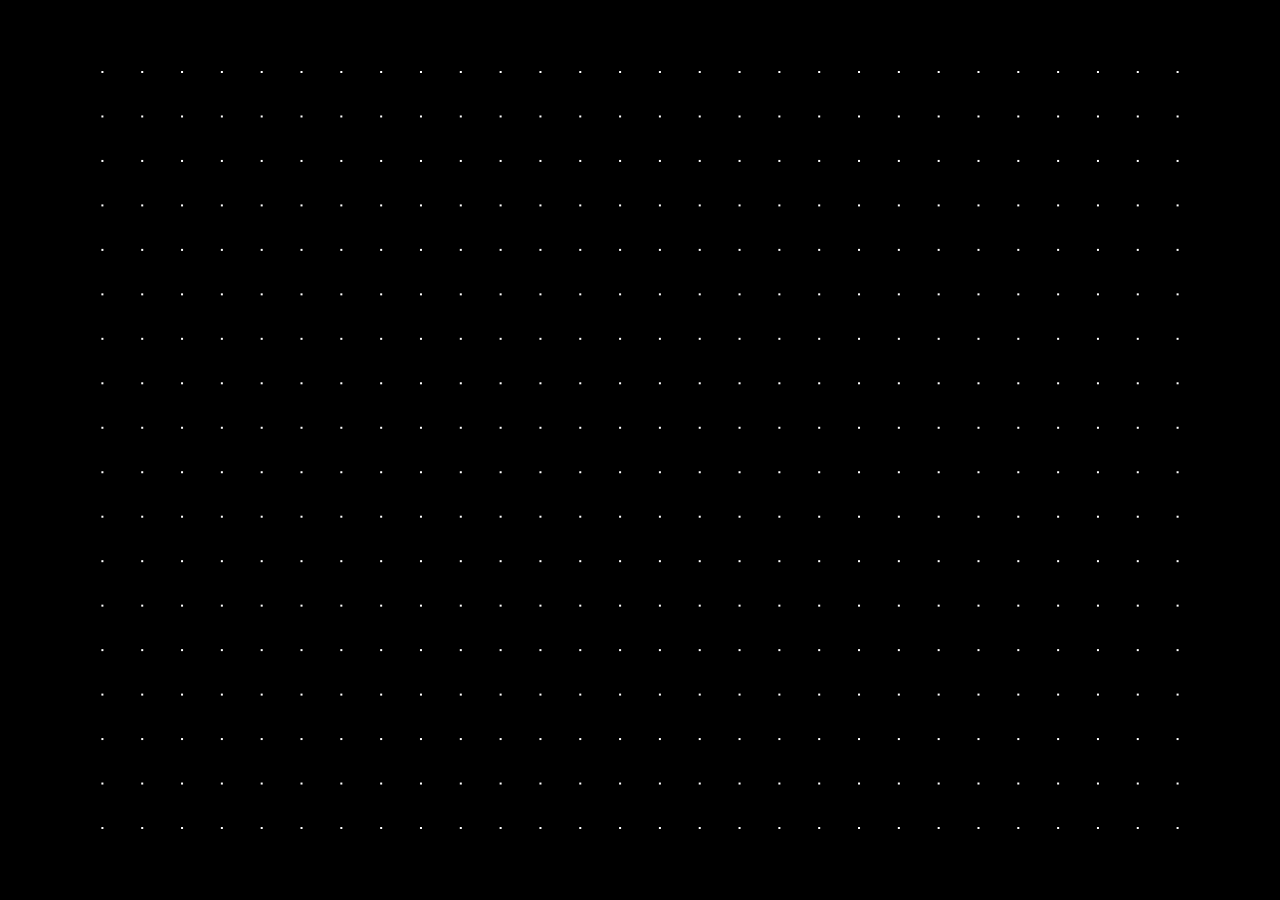
==== patterns/pattern-10.html @ 2603dc77 "music-visualizer" ====
<!DOCTYPE html>
<html lang="en">
<head>
    <style>
        * { margin: 0; padding: 0; }
        body { background: transparent; overflow: hidden; }
        canvas { display: block; width: 100vw; height: 100vh; background-color: #000; }
    </style>
</head>
<body>
    <canvas id="canvas"></canvas>
    <script>
        const canvas = document.getElementById('canvas');
        const ctx = canvas.getContext('2d');

        function resize() {
            canvas.width = window.innerWidth;
            canvas.height = window.innerHeight;
        }
        window.addEventListener('resize', resize);
        resize();

        // ── Fixed grid of dots ─────────────────────────────────────
        const cols = 28;
        const rows = 18;
        const marginX = canvas.width * 0.08;
        const marginY = canvas.height * 0.08;
        const spacingX = (canvas.width - marginX * 2) / (cols - 1);
        const spacingY = (canvas.height - marginY * 2) / (rows - 1);

        const basePositions = [];
        for (let r = 0; r < rows; r++) {
            for (let c = 0; c < cols; c++) {
                basePositions.push({
                    x: marginX + c * spacingX,
                    y: marginY + r * spacingY
                });
            }
        }

        // Map each dot to a frequency bin (wrap around)
        const totalDots = basePositions.length;
        const binsToUse = 150;  // first 150 bins, like before
        const binMap = basePositions.map((_, i) => Math.floor(i * (binsToUse / totalDots)));

        function draw() {
            requestAnimationFrame(draw);

            // Clear
            ctx.fillStyle = '#000000';
            ctx.fillRect(0, 0, canvas.width, canvas.height);

            const data = window.parent.getVisualizerData ? window.parent.getVisualizerData() : null;

            // ── Idle state: perfectly still grid ──────────────────
            if (!data || !data.frequencyData) {
                ctx.fillStyle = '#ffffff';
                for (const pos of basePositions) {
                    ctx.fillRect(pos.x - 1, pos.y - 1, 2, 2);
                }
                return;
            }

            const freqData = data.frequencyData;

            // ── Draw quivering dots ──────────────────────────────
            ctx.fillStyle = '#ffffff';
            for (let i = 0; i < totalDots; i++) {
                const base = basePositions[i];
                const binIndex = binMap[i];
                const amplitude = freqData[binIndex]; // 0-255

                // How much the dot can randomly jitter (pixels)
                const jitterRadius = (amplitude / 255) * 14;  // max 14px shake

                let offsetX = 0;
                let offsetY = 0;
                if (jitterRadius > 0.1) {
                    // Use a pseudo-random angle that changes every frame
                    const angle = Math.random() * Math.PI * 2;
                    const dist = Math.random() * jitterRadius;
                    offsetX = Math.cos(angle) * dist;
                    offsetY = Math.sin(angle) * dist;
                }

                const x = base.x + offsetX;
                const y = base.y + offsetY;

                // Draw a small dot (2x2 pixel square)
                ctx.fillRect(x - 1, y - 1, 2, 2);
            }
        }

        draw();
    </script>
</body>
</html>
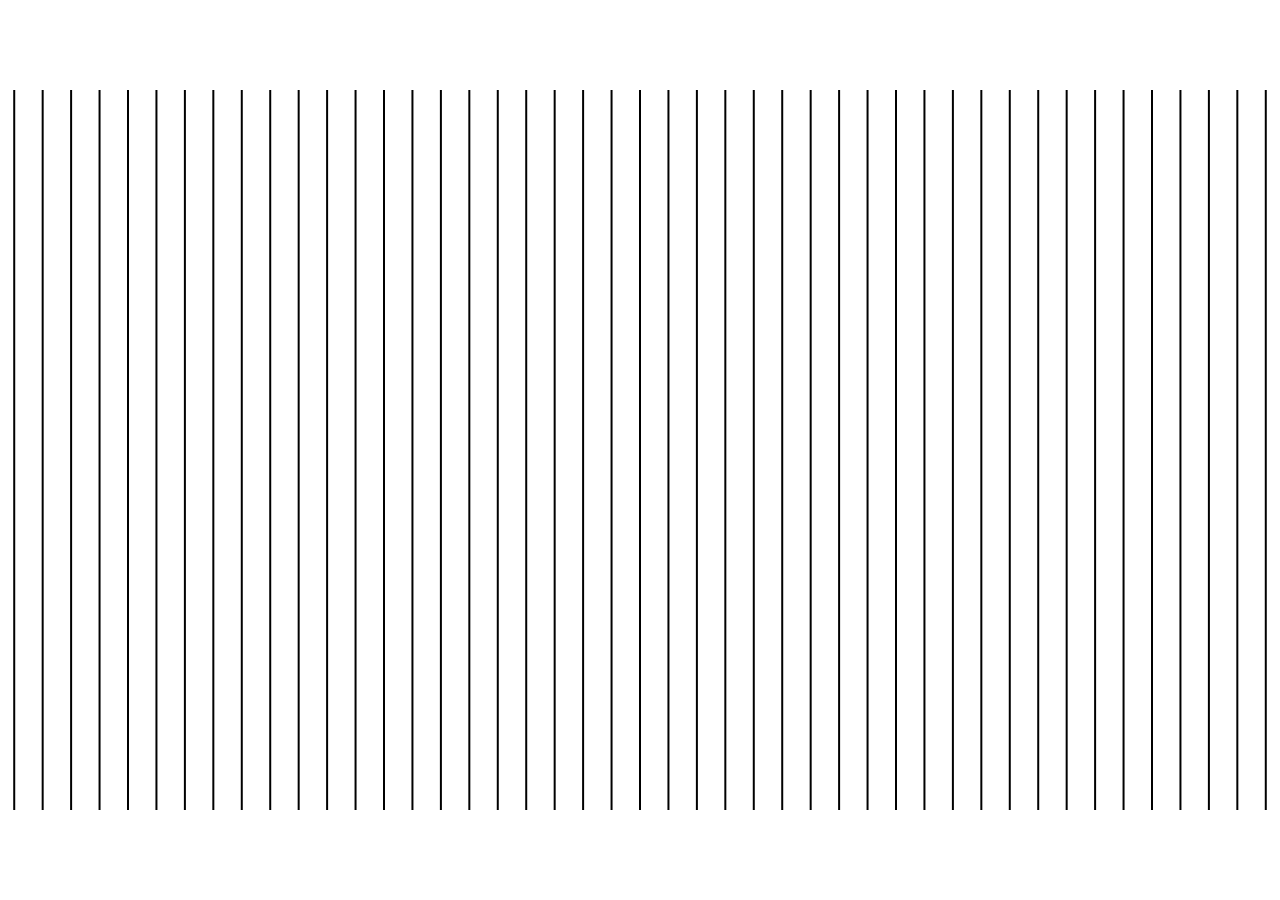
==== commit 0242ed4c: "music-visualizer" ====
--- a/patterns/pattern-10.html
+++ b/patterns/pattern-10.html
@@ -4,7 +4,7 @@
     <style>
         * { margin: 0; padding: 0; }
         body { background: transparent; overflow: hidden; }
-        canvas { display: block; width: 100vw; height: 100vh; background-color: #000; }
+        canvas { display: block; width: 100vw; height: 100vh; background-color: #fff; }
     </style>
 </head>
 <body>
@@ -20,74 +20,49 @@
         window.addEventListener('resize', resize);
         resize();
 
-        // ── Fixed grid of dots ─────────────────────────────────────
-        const cols = 28;
-        const rows = 18;
-        const marginX = canvas.width * 0.08;
-        const marginY = canvas.height * 0.08;
-        const spacingX = (canvas.width - marginX * 2) / (cols - 1);
-        const spacingY = (canvas.height - marginY * 2) / (rows - 1);
-
-        const basePositions = [];
-        for (let r = 0; r < rows; r++) {
-            for (let c = 0; c < cols; c++) {
-                basePositions.push({
-                    x: marginX + c * spacingX,
-                    y: marginY + r * spacingY
-                });
-            }
-        }
-
-        // Map each dot to a frequency bin (wrap around)
-        const totalDots = basePositions.length;
-        const binsToUse = 150;  // first 150 bins, like before
-        const binMap = basePositions.map((_, i) => Math.floor(i * (binsToUse / totalDots)));
+        const NUM_BARS = 45;
+        const BINS_TO_USE = 150; // only use first 150 frequency bins
+        const MIN_BAR_THICKNESS = 2; // resting thickness (pixels)
 
         function draw() {
             requestAnimationFrame(draw);
 
-            // Clear
-            ctx.fillStyle = '#000000';
-            ctx.fillRect(0, 0, canvas.width, canvas.height);
+            const W = canvas.width;
+            const H = canvas.height;
+
+            // ── White background (classic barcode look) ──────────
+            ctx.fillStyle = '#FFFFFF';
+            ctx.fillRect(0, 0, W, H);
 
             const data = window.parent.getVisualizerData ? window.parent.getVisualizerData() : null;
+            const sliceWidth = W / NUM_BARS;
+            const barHeight = H * 0.8;
+            const barY = (H - barHeight) / 2;
 
-            // ── Idle state: perfectly still grid ──────────────────
             if (!data || !data.frequencyData) {
-                ctx.fillStyle = '#ffffff';
-                for (const pos of basePositions) {
-                    ctx.fillRect(pos.x - 1, pos.y - 1, 2, 2);
+                // Idle: thin, even bars
+                ctx.fillStyle = '#000000';
+                for (let i = 0; i < NUM_BARS; i++) {
+                    const x = i * sliceWidth + sliceWidth / 2;
+                    const barWidth = MIN_BAR_THICKNESS;
+                    ctx.fillRect(x - barWidth / 2, barY, barWidth, barHeight);
                 }
                 return;
             }
 
             const freqData = data.frequencyData;
+            ctx.fillStyle = '#000000';
 
-            // ── Draw quivering dots ──────────────────────────────
-            ctx.fillStyle = '#ffffff';
-            for (let i = 0; i < totalDots; i++) {
-                const base = basePositions[i];
-                const binIndex = binMap[i];
-                const amplitude = freqData[binIndex]; // 0-255
+            for (let i = 0; i < NUM_BARS; i++) {
+                const binIndex = Math.floor(i * (BINS_TO_USE / NUM_BARS));
+                const amplitude = freqData[binIndex]; // 0–255
 
-                // How much the dot can randomly jitter (pixels)
-                const jitterRadius = (amplitude / 255) * 14;  // max 14px shake
+                // Map amplitude to bar thickness – maximum is 70% of slice width
+                const maxThickness = sliceWidth * 0.7;
+                const barWidth = MIN_BAR_THICKNESS + (amplitude / 255) * (maxThickness - MIN_BAR_THICKNESS);
 
-                let offsetX = 0;
-                let offsetY = 0;
-                if (jitterRadius > 0.1) {
-                    // Use a pseudo-random angle that changes every frame
-                    const angle = Math.random() * Math.PI * 2;
-                    const dist = Math.random() * jitterRadius;
-                    offsetX = Math.cos(angle) * dist;
-                    offsetY = Math.sin(angle) * dist;
-                }
-
-                const x = base.x + offsetX;
-                const y = base.y + offsetY;
-
-                // Draw a small dot (2x2 pixel square)
-                ctx.fillRect(x - 1, y - 1, 2, 2);
+                const x = i * sliceWidth + sliceWidth / 2 - barWidth / 2;
+                ctx.fillRect(x, barY, barWidth, barHeight);
             }
         }
 
